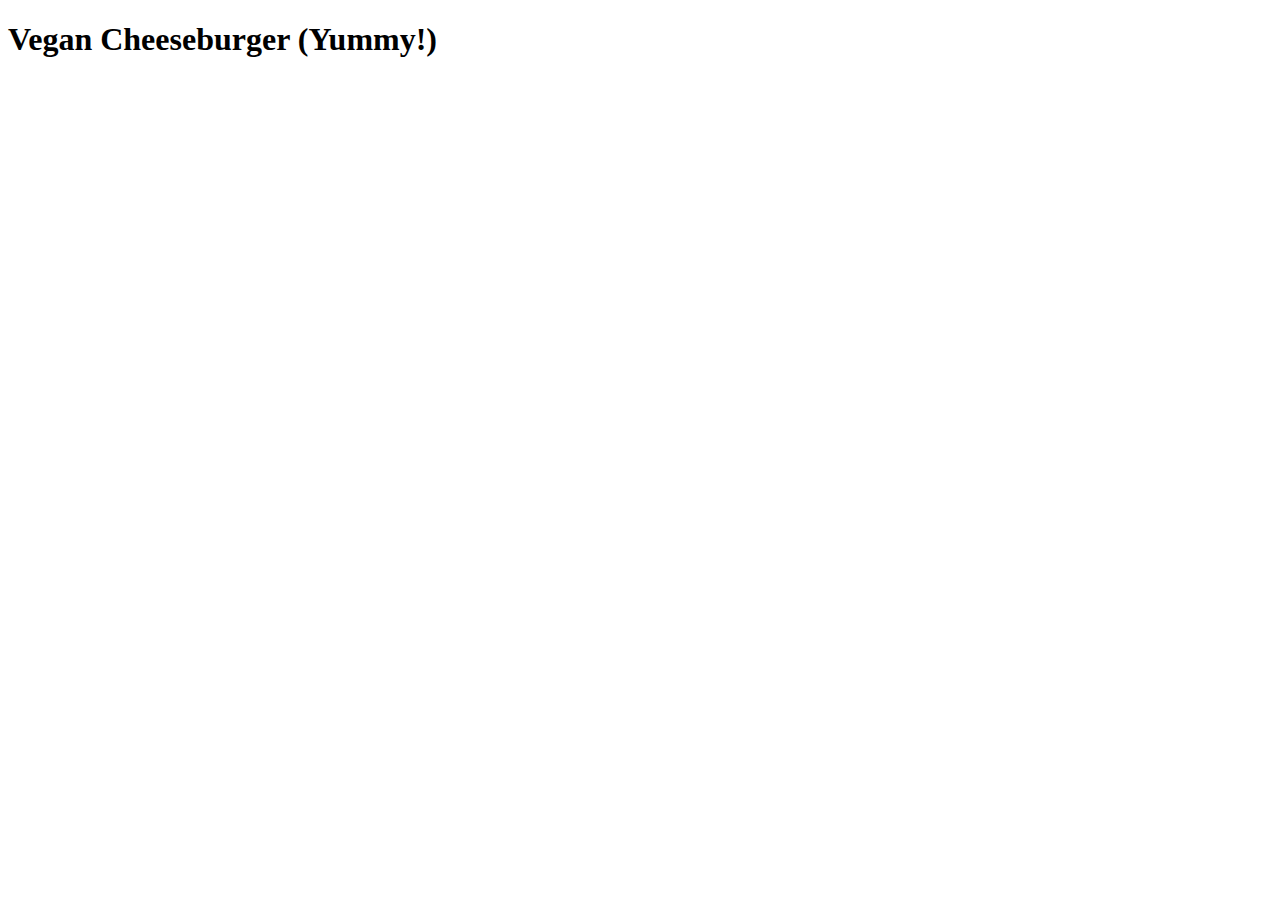
==== recipes/burger.html @ 81132bbe "Add new page andimage for recipe" ====
<!DOCTYPE html>
<html lang="en">
    <head>
        <meta charset="utf-8">
        <title>Vegan Cheeseburger</title>
    </head>
    <body>
        <h1>Vegan Cheeseburger (Yummy!)</h1>
    </body>
</html>
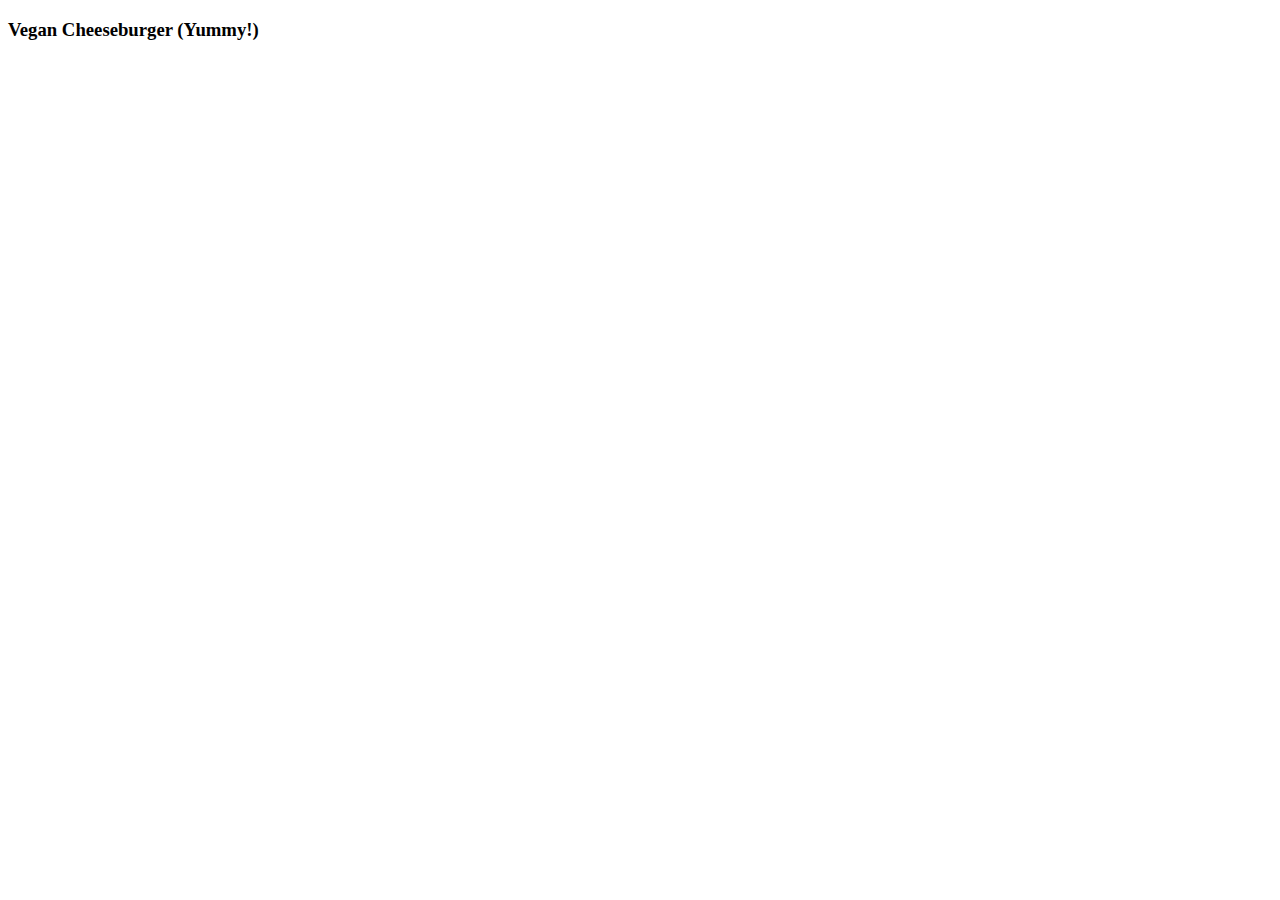
==== commit 36c1da62: "change text size h1 to h3" ====
--- a/recipes/burger.html
+++ b/recipes/burger.html
@@ -5,6 +5,6 @@
         <title>Vegan Cheeseburger</title>
     </head>
     <body>
-        <h1>Vegan Cheeseburger (Yummy!)</h1>
+        <h3>Vegan Cheeseburger (Yummy!)</h3>
     </body>
 </html>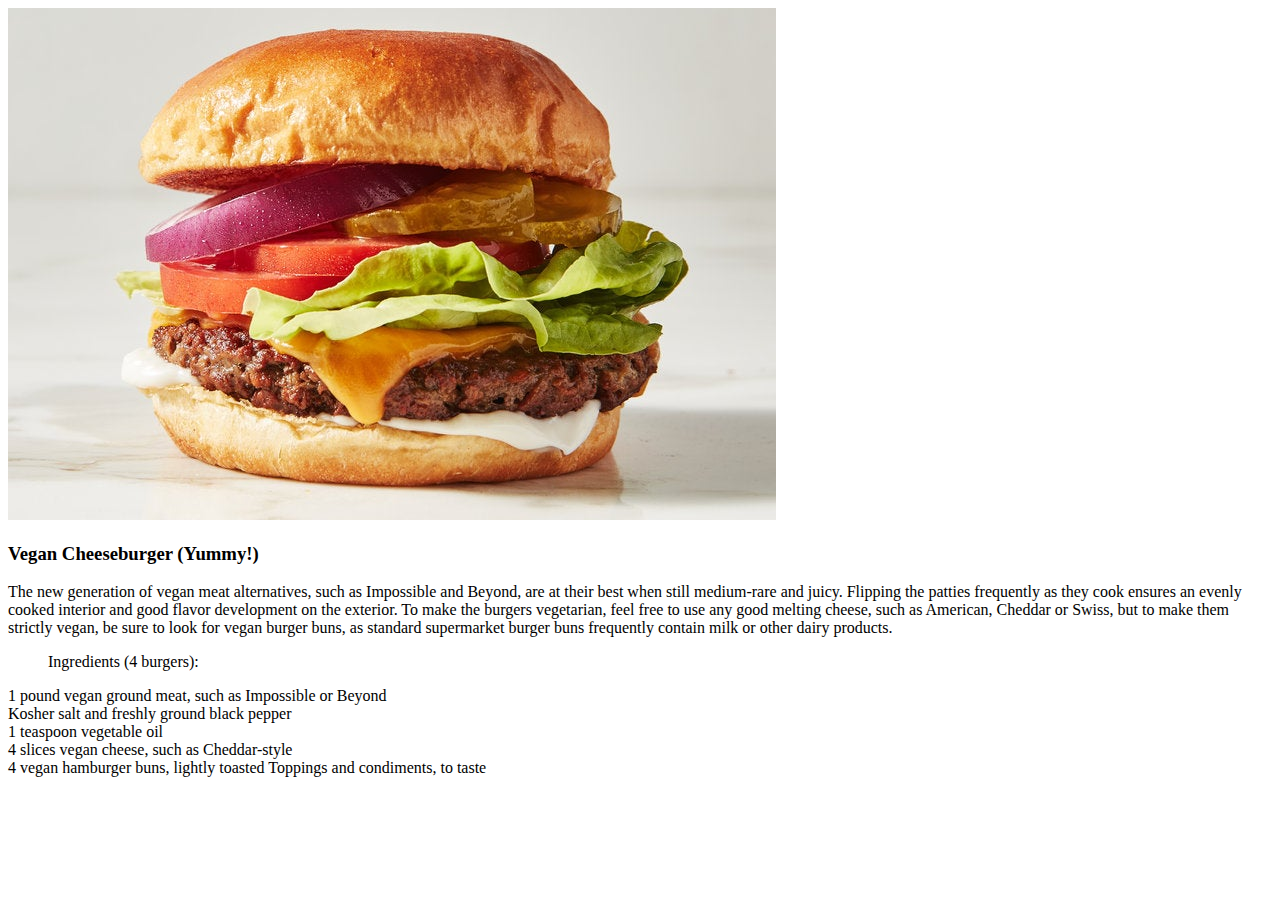
==== commit 1bb05aff: "add content, addimg" ====
--- a/recipes/burger.html
+++ b/recipes/burger.html
@@ -5,6 +5,19 @@
         <title>Vegan Cheeseburger</title>
     </head>
     <body>
+        <img src="../images/burger.jpeg" alt="Vegan Cheeseburger">
         <h3>Vegan Cheeseburger (Yummy!)</h3>
+        <p>The new generation of vegan meat alternatives, such as Impossible and Beyond,
+            are at their best when still medium-rare and juicy.
+            Flipping the patties frequently as they cook ensures an evenly cooked interior and good flavor development on the exterior.
+            To make the burgers vegetarian, feel free to use any good melting cheese, such as American,
+            Cheddar or Swiss, but to make them strictly vegan, be sure to look for vegan burger buns,
+            as standard supermarket burger buns frequently contain milk or other dairy products.</p>
+        <ul>Ingredients (4 burgers):</ul>
+        <li>1 pound vegan ground meat, such as Impossible or Beyond</li>
+        <li>Kosher salt and freshly ground black pepper</li>
+        <li>1 teaspoon vegetable oil</li>
+        <li>4 slices vegan cheese, such as Cheddar-style</li>
+        <li>4 vegan hamburger buns, lightly toasted Toppings and condiments, to taste</li>
     </body>
 </html>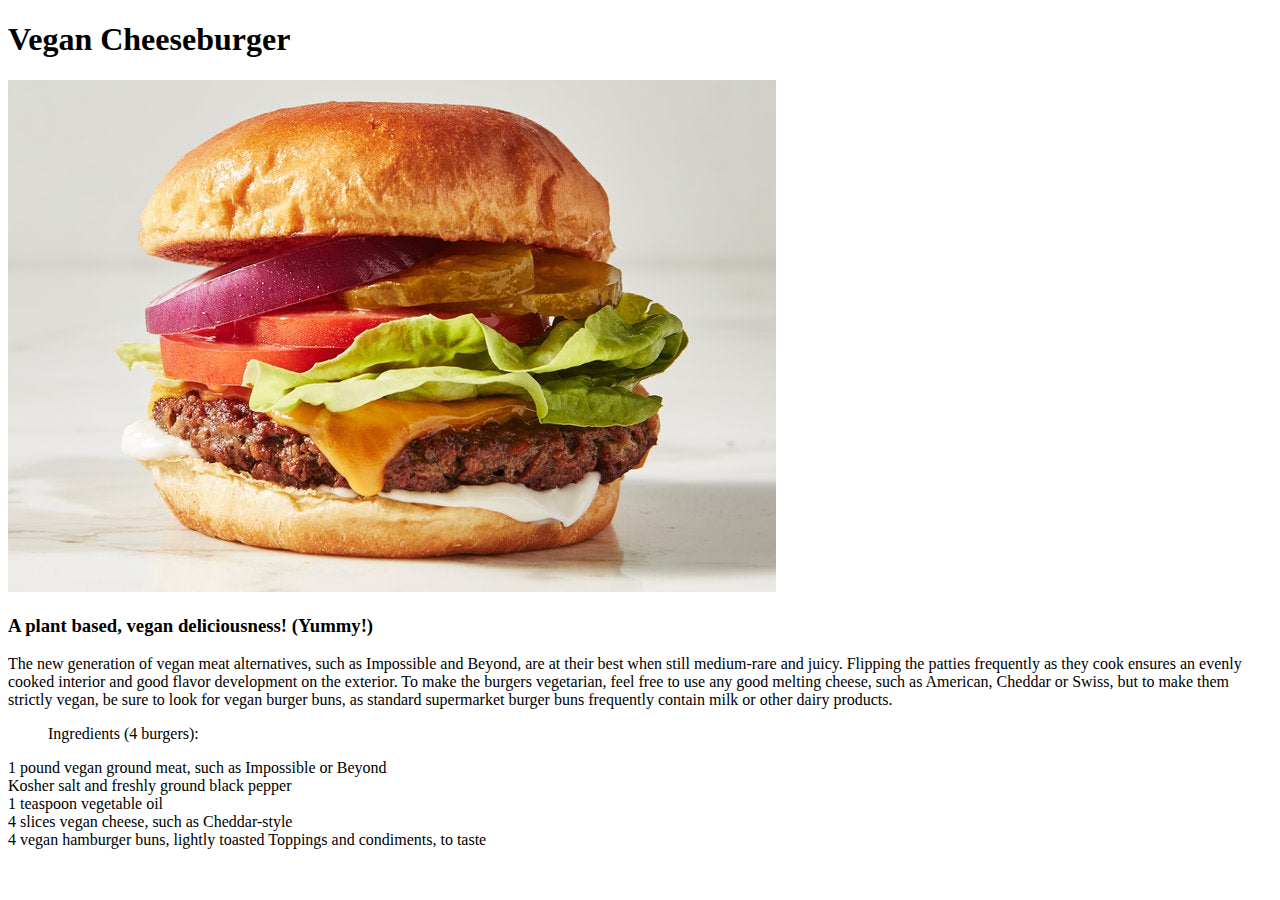
==== commit 1829f97a: "change wording of h1 and h3" ====
--- a/recipes/burger.html
+++ b/recipes/burger.html
@@ -5,8 +5,9 @@
         <title>Vegan Cheeseburger</title>
     </head>
     <body>
+        <h1>Vegan Cheeseburger</h1>
         <img src="../images/burger.jpeg" alt="Vegan Cheeseburger">
-        <h3>Vegan Cheeseburger (Yummy!)</h3>
+        <h3>A plant based, vegan deliciousness! (Yummy!)</h3>
         <p>The new generation of vegan meat alternatives, such as Impossible and Beyond,
             are at their best when still medium-rare and juicy.
             Flipping the patties frequently as they cook ensures an evenly cooked interior and good flavor development on the exterior.
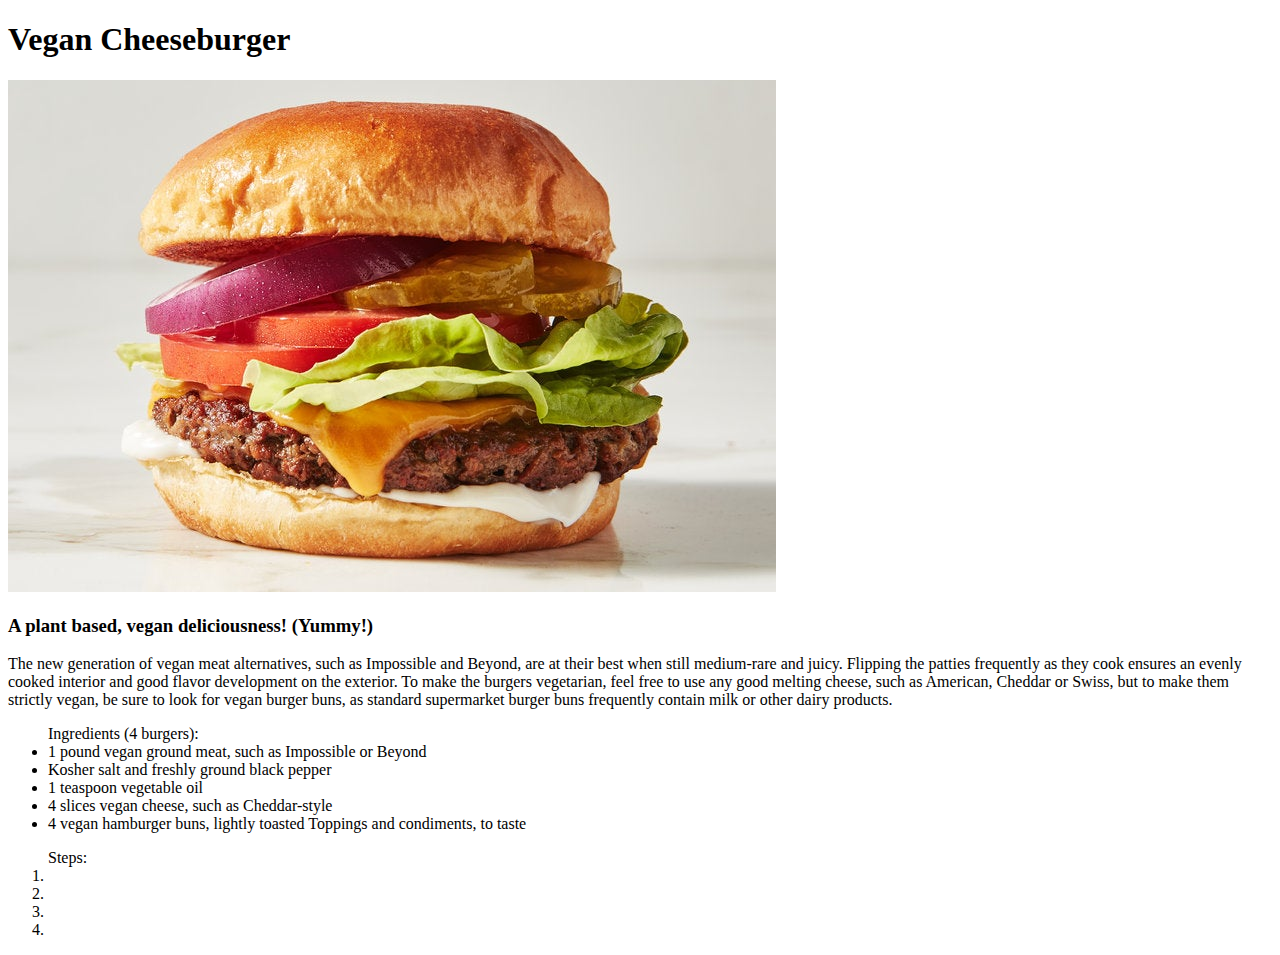
==== commit 7b5083ed: "fix lists" ====
--- a/recipes/burger.html
+++ b/recipes/burger.html
@@ -14,11 +14,19 @@
             To make the burgers vegetarian, feel free to use any good melting cheese, such as American,
             Cheddar or Swiss, but to make them strictly vegan, be sure to look for vegan burger buns,
             as standard supermarket burger buns frequently contain milk or other dairy products.</p>
-        <ul>Ingredients (4 burgers):</ul>
-        <li>1 pound vegan ground meat, such as Impossible or Beyond</li>
-        <li>Kosher salt and freshly ground black pepper</li>
-        <li>1 teaspoon vegetable oil</li>
-        <li>4 slices vegan cheese, such as Cheddar-style</li>
-        <li>4 vegan hamburger buns, lightly toasted Toppings and condiments, to taste</li>
+
+        <ul>Ingredients (4 burgers):
+            <li>1 pound vegan ground meat, such as Impossible or Beyond</li>
+            <li>Kosher salt and freshly ground black pepper</li>
+            <li>1 teaspoon vegetable oil</li>
+            <li>4 slices vegan cheese, such as Cheddar-style</li>
+            <li>4 vegan hamburger buns, lightly toasted Toppings and condiments, to taste</li>
+        </ul>
+        <ol>Steps:
+            <li></li>
+            <li></li>
+            <li></li>
+            <li></li>
+        </ol>
     </body>
 </html>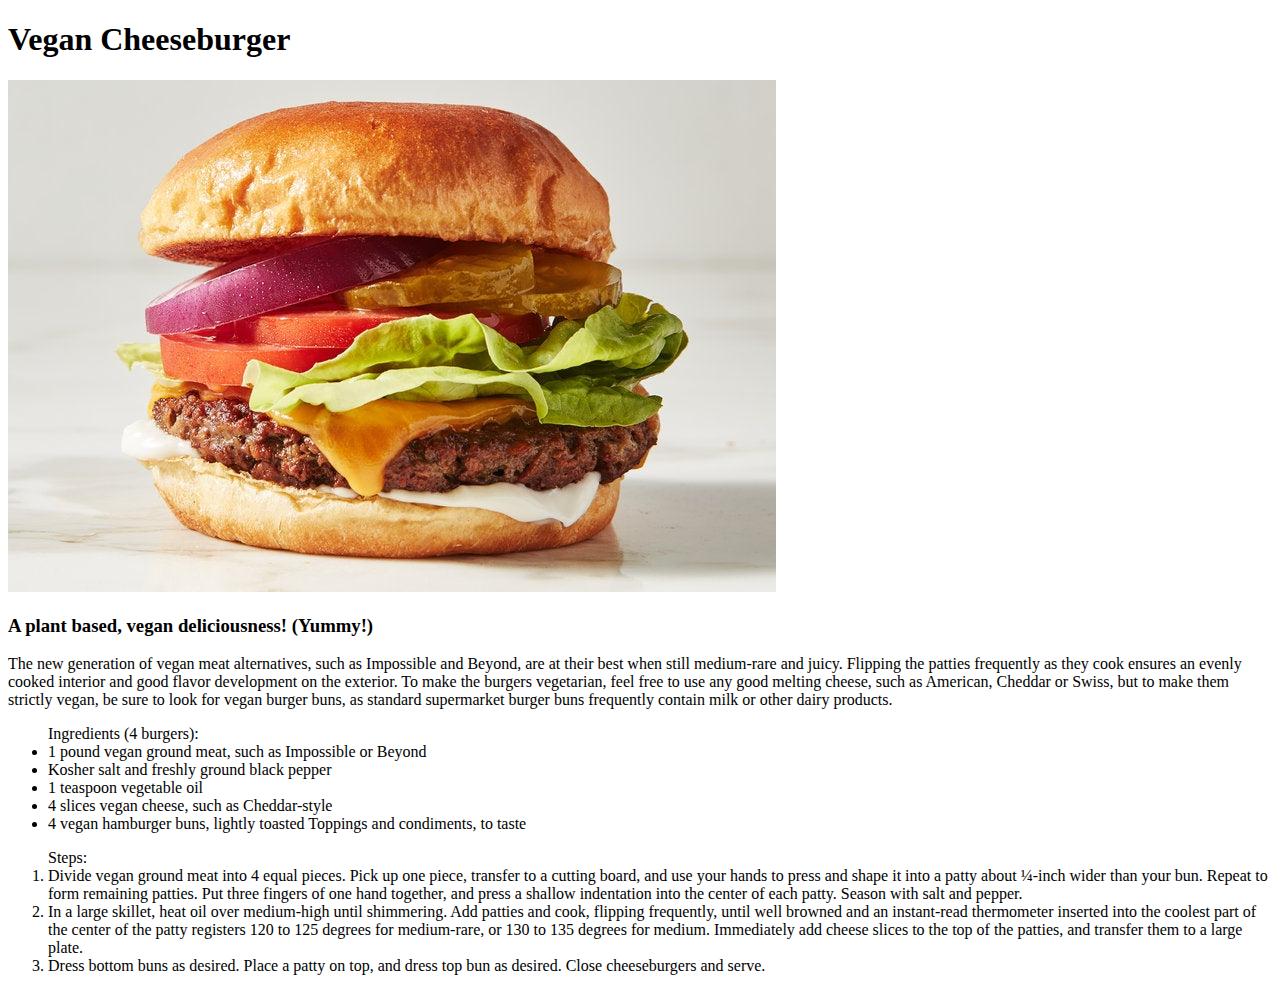
==== commit 5e790a22: "add content to steps" ====
--- a/recipes/burger.html
+++ b/recipes/burger.html
@@ -23,10 +23,18 @@
             <li>4 vegan hamburger buns, lightly toasted Toppings and condiments, to taste</li>
         </ul>
         <ol>Steps:
-            <li></li>
-            <li></li>
-            <li></li>
-            <li></li>
+            <li>Divide vegan ground meat into 4 equal pieces.
+                Pick up one piece, transfer to a cutting board, and use your hands to press and shape it into a patty about ¼-inch wider than your bun.
+                Repeat to form remaining patties.
+                Put three fingers of one hand together, and press a shallow indentation into the center of each patty.
+                Season with salt and pepper.</li>
+            <li>In a large skillet, heat oil over medium-high until shimmering.
+                Add patties and cook, flipping frequently,
+                until well browned and an instant-read thermometer inserted into the coolest part of the center of the
+                patty registers 120 to 125 degrees for medium-rare,
+                or 130 to 135 degrees for medium.
+                Immediately add cheese slices to the top of the patties, and transfer them to a large plate.</li>
+            <li>Dress bottom buns as desired. Place a patty on top, and dress top bun as desired. Close cheeseburgers and serve.</li>
         </ol>
     </body>
 </html>